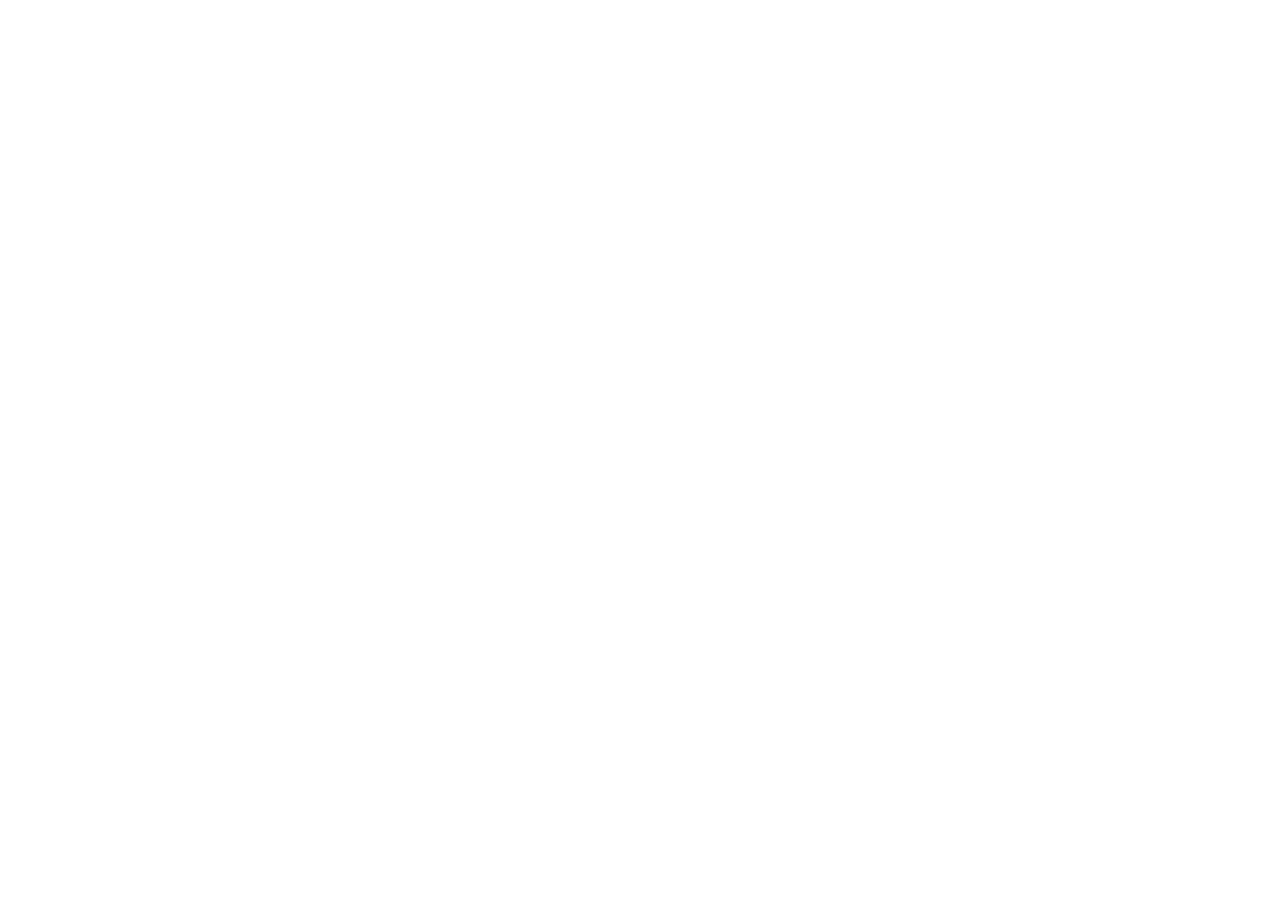
==== priv/www/index.html @ 0c18ce2e "clean js" ====
<!DOCTYPE html>
<html class=dark-themes>

<head>
  <meta charset=UTF-8>
  <meta name=viewport content="width=device-width,user-scalable=no,initial-scale=1,maximum-scale=1,minimum-scale=1">
  <meta http-equiv=X-UA-Compatible content="ie=edge">
  <meta charset=utf-8>
  <meta name=renderer content=webkit>
  <meta http-equiv=X-UA-Compatible content="IE=Edge">
  <link rel="shortcut icon" type=image/x-icon href=/static/emq.ico>
  <!--link rel=stylesheet href=/static/css/font-awesome.min.css>
  <link rel=stylesheet href=/static/css/iconfont.css-->
  <script src=/static/js/env.js></script>
  <title>Панель керування</title>
  <link href=/static/css/app.12f4f66ae641529e280c71b264d96730.css rel=stylesheet>
</head>

<body>
  <div id=app></div>
  <script type=text/javascript src=/static/js/manifest.1c819ae824e621588d7c.js></script>
  <script type=text/javascript src=/static/js/vendor.5cedbbc3e1297a4b039a.js></script>
  <script type=text/javascript src=/static/js/app.88ef3d8a120a93fc3b3d.js></script>
</body>

</html>
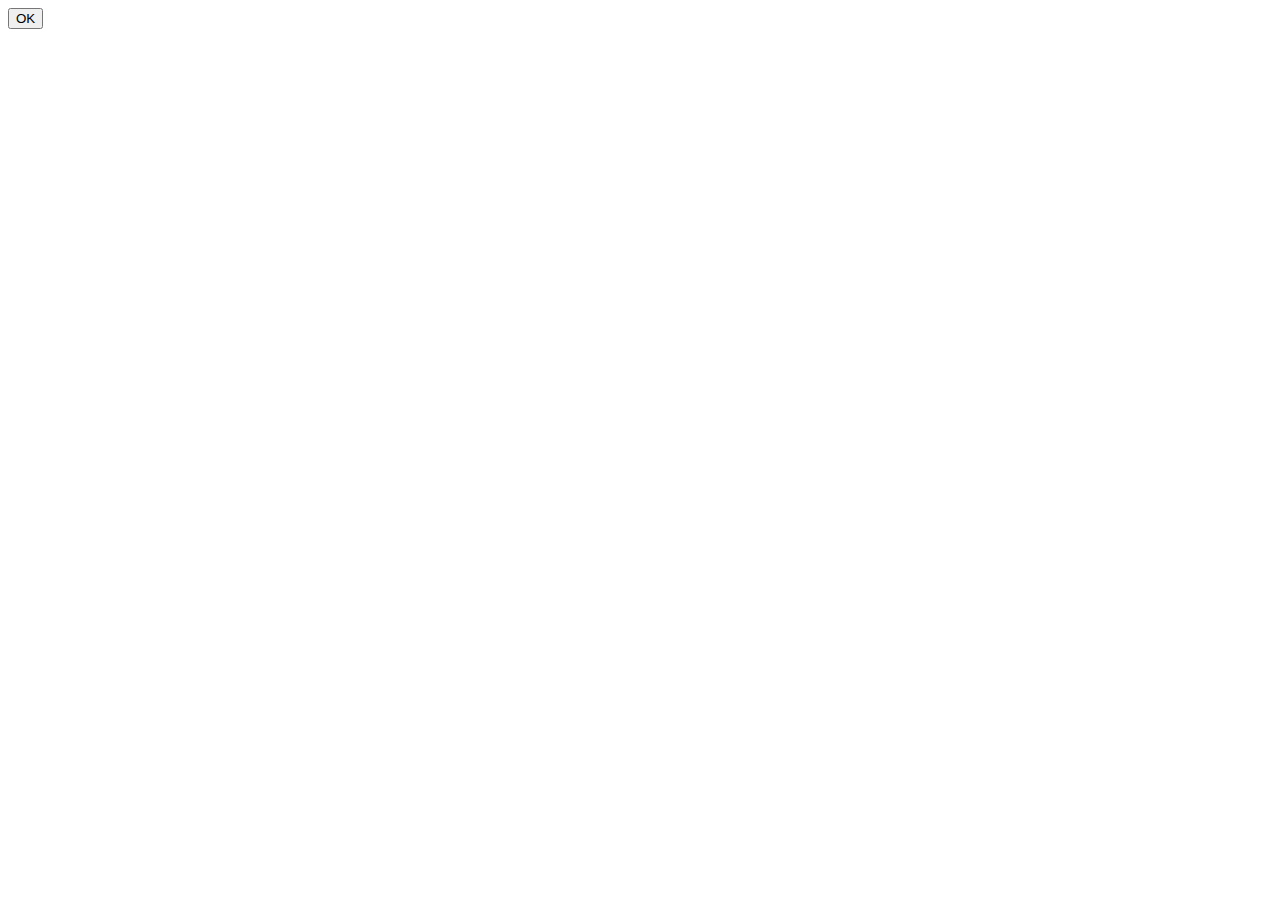
==== commit 897601d6: "include n2o-nitro" ====
--- a/priv/www/index.html
+++ b/priv/www/index.html
@@ -1,26 +1,29 @@
 <!DOCTYPE html>
 <html class=dark-themes>
-
-<head>
-  <meta charset=UTF-8>
-  <meta name=viewport content="width=device-width,user-scalable=no,initial-scale=1,maximum-scale=1,minimum-scale=1">
-  <meta http-equiv=X-UA-Compatible content="ie=edge">
-  <meta charset=utf-8>
-  <meta name=renderer content=webkit>
-  <meta http-equiv=X-UA-Compatible content="IE=Edge">
-  <link rel="shortcut icon" type=image/x-icon href=/static/emq.ico>
-  <!--link rel=stylesheet href=/static/css/font-awesome.min.css>
-  <link rel=stylesheet href=/static/css/iconfont.css-->
-  <script src=/static/js/env.js></script>
-  <title>Панель керування</title>
-  <link href=/static/css/app.12f4f66ae641529e280c71b264d96730.css rel=stylesheet>
-</head>
-
-<body>
-  <div id=app></div>
-  <script type=text/javascript src=/static/js/manifest.1c819ae824e621588d7c.js></script>
-  <script type=text/javascript src=/static/js/vendor.5cedbbc3e1297a4b039a.js></script>
-  <script type=text/javascript src=/static/js/app.88ef3d8a120a93fc3b3d.js></script>
-</body>
-
+  <head>
+    <meta name=viewport content="width=device-width,user-scalable=no,initial-scale=1,maximum-scale=1,minimum-scale=1">
+    <meta charset=utf-8>
+    <link rel="shortcut icon" type=image/x-icon href=/static/emq.ico>
+    <link rel=stylesheet href=/static/css/font-awesome.min.css>
+    <link rel=stylesheet href=/static/css/iconfont.css>
+    <script src=/static/js/env.js></script>
+    <title>Панель керування</title>
+    <link href=/static/css/app.12f4f66ae641529e280c71b264d96730.css rel=stylesheet>
+  </head>
+  <body>
+    <button id=sail>OK</button>
+    <div id=app></div>
+    <script type=text/javascript src=/static/js/manifest.1c819ae824e621588d7c.js></script>
+    <script type=text/javascript src=/static/js/vendor.5cedbbc3e1297a4b039a.js></script>
+    <script type=text/javascript src=/static/js/app.88ef3d8a120a93fc3b3d.js></script>
+    <script src="//unpkg.com/paho-mqtt@1.0.4/paho-mqtt.js"></script>
+    <script src="/n2o/utf8.js?v=11.1"></script>
+    <script src="/n2o/bert.js?v=11.1"></script>
+    <script src="/n2o/ieee754.js?v=11.1"></script>
+    <script src="/n2o/n2o.js?v=11.1"></script>
+    <script src="/nitro/nitro.js?v=11.1"></script>
+    <script>host = location.hostname; port = 18083;</script>
+    <script src="/n2o/ftp.js?v=11.1"></script>
+    <script src="/n2o/mq.js?v=11.1"></script>
+  </body>
 </html>